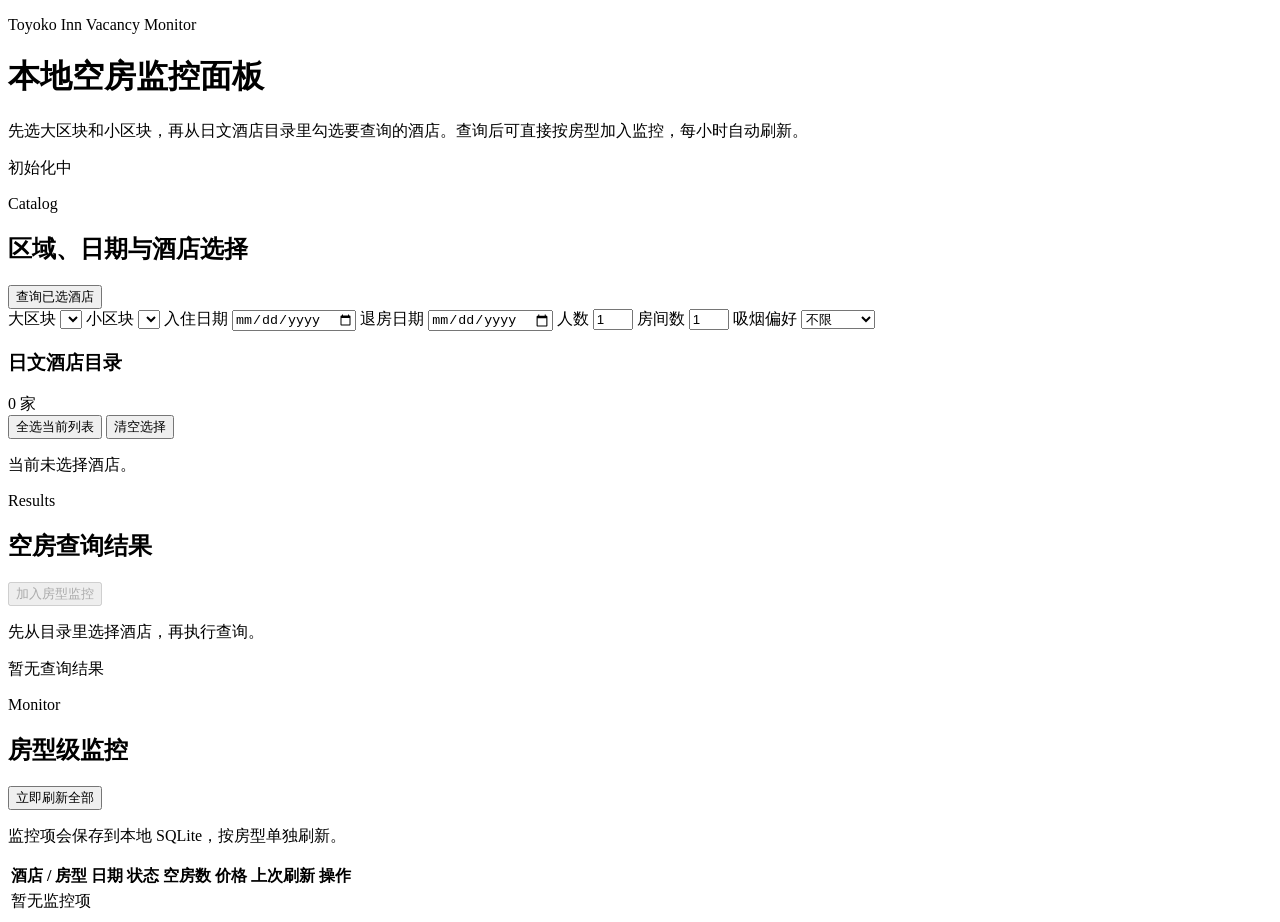
==== app/static/index.html @ 6746a794 "初次提交，完成了绝大部分的功能，详见README" ====
<!doctype html>
<html lang="zh-CN">
  <head>
    <meta charset="utf-8" />
    <meta name="viewport" content="width=device-width, initial-scale=1" />
    <title>Toyoko Monitor</title>
    <link rel="stylesheet" href="/static/styles.css" />
  </head>
  <body>
    <div class="page-shell">
      <header class="hero">
        <div class="hero-copy">
          <p class="eyebrow">Toyoko Inn Vacancy Monitor</p>
          <h1>本地空房监控面板</h1>
          <p class="hero-text">
            先选大区块和小区块，再从日文酒店目录里勾选要查询的酒店。查询后可直接按房型加入监控，每小时自动刷新。
          </p>
        </div>
        <div class="hero-status">
          <span class="status-dot"></span>
          <span id="app-status">初始化中</span>
        </div>
      </header>

      <main class="layout">
        <section class="panel search-panel">
          <div class="panel-head">
            <div>
              <p class="panel-kicker">Catalog</p>
              <h2>区域、日期与酒店选择</h2>
            </div>
            <button id="search-button" class="btn btn-primary">查询已选酒店</button>
          </div>

          <div class="form-grid">
            <label class="field">
              <span>大区块</span>
              <select id="area-select"></select>
            </label>
            <label class="field">
              <span>小区块</span>
              <select id="subarea-select"></select>
            </label>
            <label class="field">
              <span>入住日期</span>
              <input id="start-date" type="date" />
            </label>
            <label class="field">
              <span>退房日期</span>
              <input id="end-date" type="date" />
            </label>
            <label class="field">
              <span>人数</span>
              <input id="people-input" type="number" min="1" max="4" value="1" />
            </label>
            <label class="field">
              <span>房间数</span>
              <input id="rooms-input" type="number" min="1" max="4" value="1" />
            </label>
            <label class="field">
              <span>吸烟偏好</span>
              <select id="smoking-select">
                <option value="-all">不限</option>
                <option value="noSmoking">禁煙のみ</option>
                <option value="smoking">喫煙のみ</option>
              </select>
            </label>
          </div>

          <div class="subpanel">
            <div class="subpanel-head">
              <div class="subpanel-title">
                <h3>日文酒店目录</h3>
                <span id="catalog-count" class="muted">0 家</span>
              </div>
              <div class="subpanel-actions">
                <button id="select-all-hotels-button" class="btn btn-secondary btn-small">全选当前列表</button>
                <button id="clear-selected-hotels-button" class="btn btn-secondary btn-small">清空选择</button>
              </div>
            </div>
            <p id="catalog-summary" class="muted">当前未选择酒店。</p>
            <div id="catalog-list" class="catalog-list"></div>
          </div>
        </section>

        <section class="panel results-panel">
          <div class="panel-head">
            <div>
              <p class="panel-kicker">Results</p>
              <h2>空房查询结果</h2>
            </div>
            <button id="add-monitor-button" class="btn btn-secondary" disabled>加入房型监控</button>
          </div>

          <div class="toolbar">
            <p id="search-summary" class="muted">先从目录里选择酒店，再执行查询。</p>
          </div>

          <div id="results-list" class="results-list">
            <div class="empty-row">暂无查询结果</div>
          </div>
        </section>

        <section class="panel monitor-panel">
          <div class="panel-head">
            <div>
              <p class="panel-kicker">Monitor</p>
              <h2>房型级监控</h2>
            </div>
            <button id="refresh-monitor-button" class="btn btn-primary btn-small">立即刷新全部</button>
          </div>

          <div class="toolbar">
            <p class="muted">监控项会保存到本地 SQLite，按房型单独刷新。</p>
          </div>

          <div class="table-wrap">
            <table>
              <thead>
                <tr>
                  <th>酒店 / 房型</th>
                  <th>日期</th>
                  <th>状态</th>
                  <th>空房数</th>
                  <th>价格</th>
                  <th>上次刷新</th>
                  <th>操作</th>
                </tr>
              </thead>
              <tbody id="monitor-body">
                <tr>
                  <td colspan="7" class="empty-row">暂无监控项</td>
                </tr>
              </tbody>
            </table>
          </div>
        </section>
      </main>
    </div>

    <script src="/static/app.js" defer></script>
  </body>
</html>
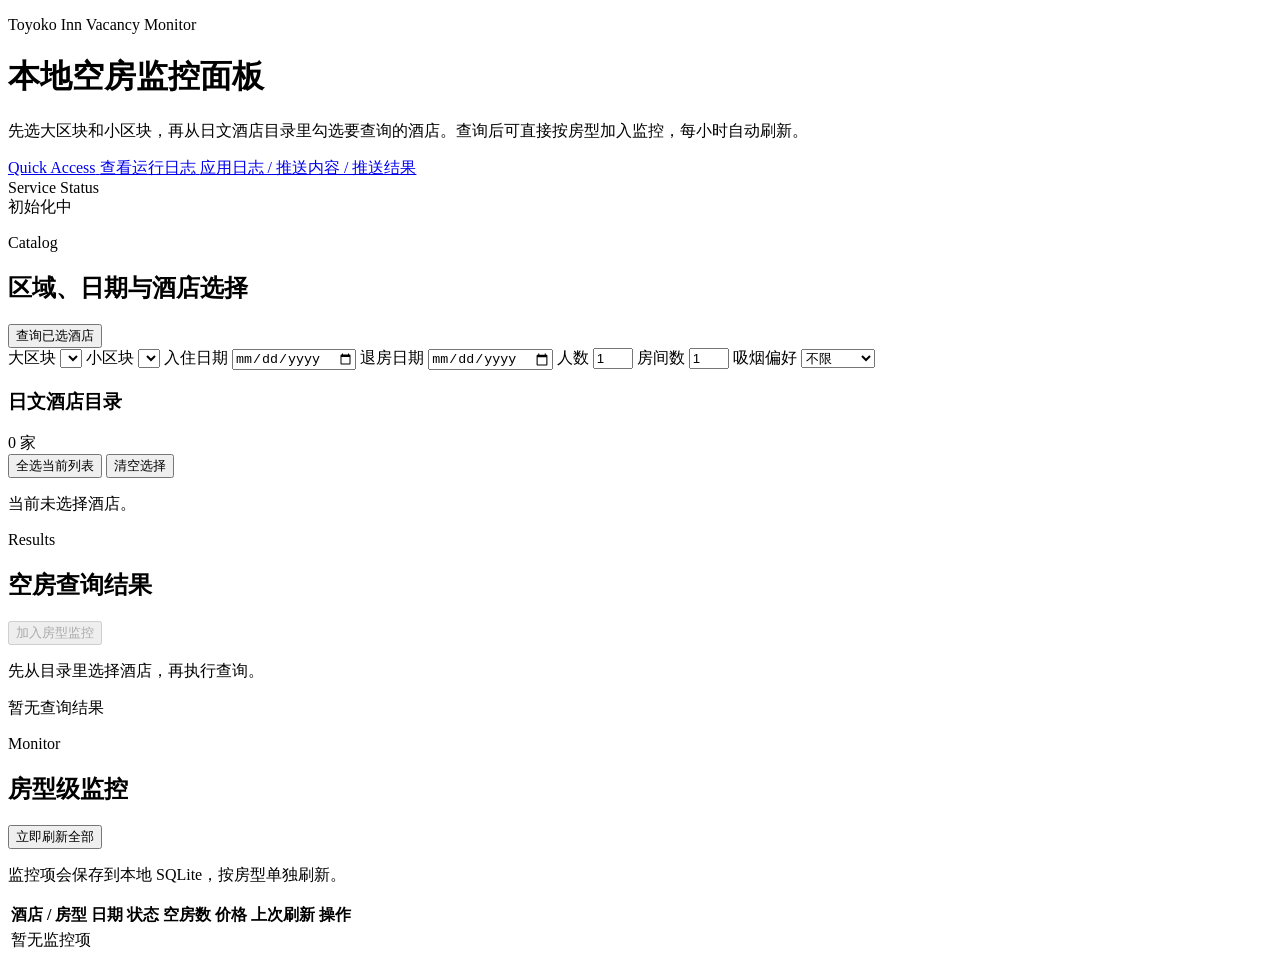
==== commit 90b672f6: "添加了微信推送功能，添加了日志监控页面，优化了部分UI" ====
--- a/app/static/index.html
+++ b/app/static/index.html
@@ -4,7 +4,7 @@
     <meta charset="utf-8" />
     <meta name="viewport" content="width=device-width, initial-scale=1" />
     <title>Toyoko Monitor</title>
-    <link rel="stylesheet" href="/static/styles.css" />
+    <link rel="stylesheet" href="/static/styles.css?v=20260326b" />
   </head>
   <body>
     <div class="page-shell">
@@ -16,9 +16,19 @@
             先选大区块和小区块，再从日文酒店目录里勾选要查询的酒店。查询后可直接按房型加入监控，每小时自动刷新。
           </p>
         </div>
-        <div class="hero-status">
-          <span class="status-dot"></span>
-          <span id="app-status">初始化中</span>
+        <div class="hero-actions">
+          <a class="hero-shortcut hero-shortcut-accent" href="/logs">
+            <span class="hero-shortcut-kicker">Quick Access</span>
+            <span class="hero-shortcut-title">查看运行日志</span>
+            <span class="hero-shortcut-meta">应用日志 / 推送内容 / 推送结果</span>
+          </a>
+          <div class="hero-status-panel">
+            <span class="hero-shortcut-kicker">Service Status</span>
+            <div class="hero-status">
+              <span class="status-dot"></span>
+              <span id="app-status">初始化中</span>
+            </div>
+          </div>
         </div>
       </header>
 
@@ -138,6 +148,6 @@
       </main>
     </div>
 
-    <script src="/static/app.js" defer></script>
+    <script src="/static/app.js?v=20260326b" defer></script>
   </body>
 </html>
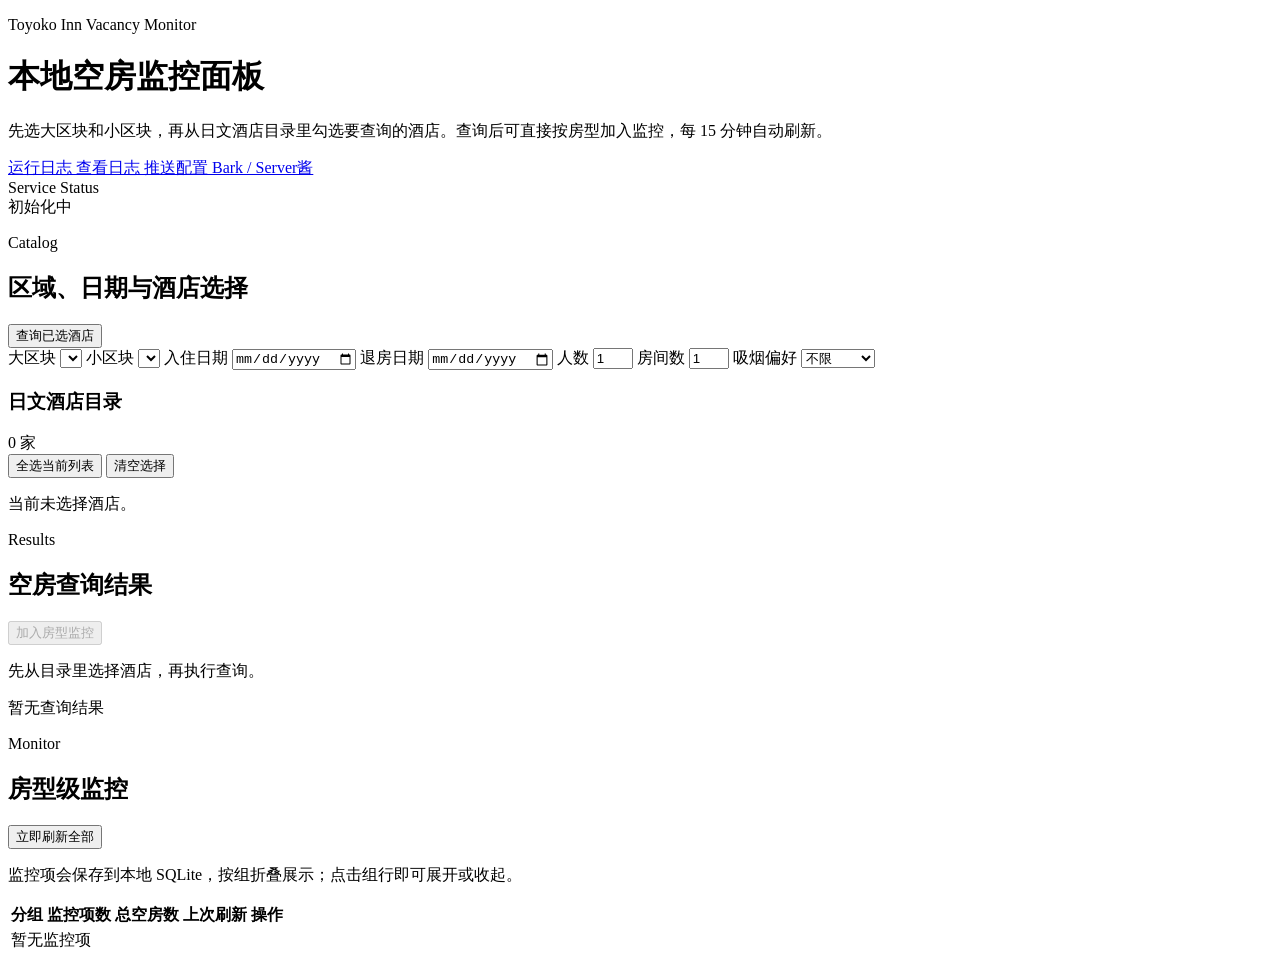
==== commit f7943731: "1. 优化了刷新逻辑，减少请求次数 2. 优化了bark的推送逻辑，能够调用紧急通知，即使静音也能响" ====
--- a/app/static/index.html
+++ b/app/static/index.html
@@ -4,7 +4,7 @@
     <meta charset="utf-8" />
     <meta name="viewport" content="width=device-width, initial-scale=1" />
     <title>Toyoko Monitor</title>
-    <link rel="stylesheet" href="/static/styles.css?v=20260326b" />
+    <link rel="stylesheet" href="/static/styles.css?v=20260328a" />
   </head>
   <body>
     <div class="page-shell">
@@ -13,15 +13,20 @@
           <p class="eyebrow">Toyoko Inn Vacancy Monitor</p>
           <h1>本地空房监控面板</h1>
           <p class="hero-text">
-            先选大区块和小区块，再从日文酒店目录里勾选要查询的酒店。查询后可直接按房型加入监控，每小时自动刷新。
+            先选大区块和小区块，再从日文酒店目录里勾选要查询的酒店。查询后可直接按房型加入监控，每 15 分钟自动刷新。
           </p>
         </div>
         <div class="hero-actions">
-          <a class="hero-shortcut hero-shortcut-accent" href="/logs">
-            <span class="hero-shortcut-kicker">Quick Access</span>
-            <span class="hero-shortcut-title">查看运行日志</span>
-            <span class="hero-shortcut-meta">应用日志 / 推送内容 / 推送结果</span>
-          </a>
+          <div class="hero-shortcut-row">
+            <a class="hero-shortcut hero-shortcut-accent hero-shortcut-compact" href="/logs">
+              <span class="hero-shortcut-title">运行日志</span>
+              <span class="hero-shortcut-meta">查看日志</span>
+            </a>
+            <a class="hero-shortcut hero-shortcut-neutral hero-shortcut-compact" href="/settings">
+              <span class="hero-shortcut-title">推送配置</span>
+              <span class="hero-shortcut-meta">Bark / Server酱</span>
+            </a>
+          </div>
           <div class="hero-status-panel">
             <span class="hero-shortcut-kicker">Service Status</span>
             <div class="hero-status">
@@ -121,25 +126,23 @@
           </div>
 
           <div class="toolbar">
-            <p class="muted">监控项会保存到本地 SQLite，按房型单独刷新。</p>
+            <p class="muted">监控项会保存到本地 SQLite，按组折叠展示；点击组行即可展开或收起。</p>
           </div>
 
           <div class="table-wrap">
-            <table>
+            <table class="monitor-group-table">
               <thead>
                 <tr>
-                  <th>酒店 / 房型</th>
-                  <th>日期</th>
-                  <th>状态</th>
-                  <th>空房数</th>
-                  <th>价格</th>
+                  <th>分组</th>
+                  <th>监控项数</th>
+                  <th>总空房数</th>
                   <th>上次刷新</th>
                   <th>操作</th>
                 </tr>
               </thead>
               <tbody id="monitor-body">
                 <tr>
-                  <td colspan="7" class="empty-row">暂无监控项</td>
+                  <td colspan="5" class="empty-row">暂无监控项</td>
                 </tr>
               </tbody>
             </table>
@@ -148,6 +151,6 @@
       </main>
     </div>
 
-    <script src="/static/app.js?v=20260326b" defer></script>
+    <script src="/static/app.js?v=20260328a" defer></script>
   </body>
 </html>
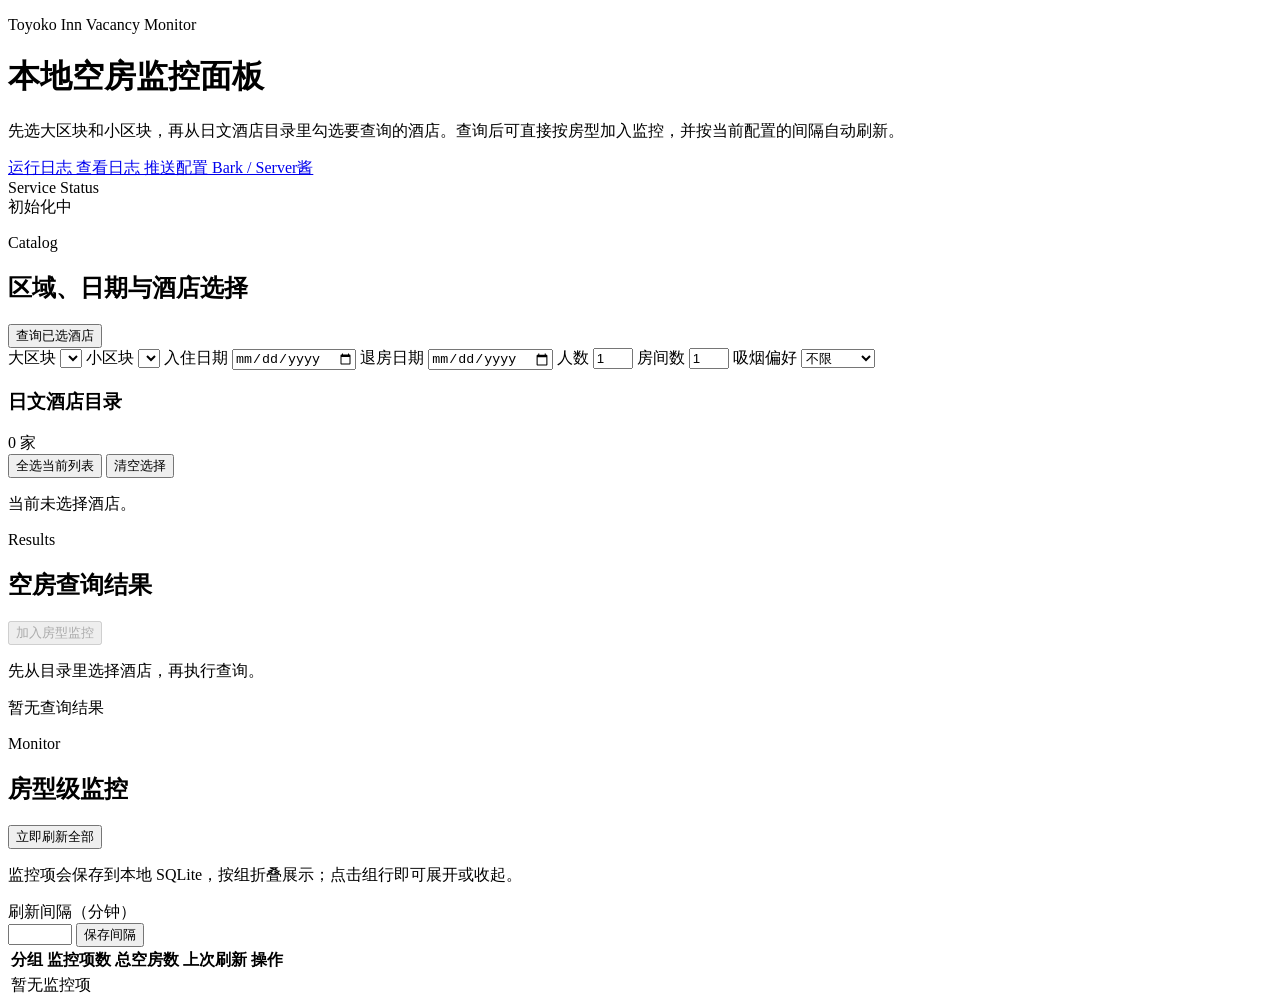
==== commit 3de8ab61: "可以手动更改刷新间隔" ====
--- a/app/static/index.html
+++ b/app/static/index.html
@@ -4,7 +4,7 @@
     <meta charset="utf-8" />
     <meta name="viewport" content="width=device-width, initial-scale=1" />
     <title>Toyoko Monitor</title>
-    <link rel="stylesheet" href="/static/styles.css?v=20260328a" />
+    <link rel="stylesheet" href="/static/styles.css?v=20260409a" />
   </head>
   <body>
     <div class="page-shell">
@@ -13,7 +13,7 @@
           <p class="eyebrow">Toyoko Inn Vacancy Monitor</p>
           <h1>本地空房监控面板</h1>
           <p class="hero-text">
-            先选大区块和小区块，再从日文酒店目录里勾选要查询的酒店。查询后可直接按房型加入监控，每 15 分钟自动刷新。
+            先选大区块和小区块，再从日文酒店目录里勾选要查询的酒店。查询后可直接按房型加入监控，并按当前配置的间隔自动刷新。
           </p>
         </div>
         <div class="hero-actions">
@@ -126,7 +126,20 @@
           </div>
 
           <div class="toolbar">
-            <p class="muted">监控项会保存到本地 SQLite，按组折叠展示；点击组行即可展开或收起。</p>
+            <p id="monitor-toolbar-note" class="muted">
+              监控项会保存到本地 SQLite，按组折叠展示；点击组行即可展开或收起。
+            </p>
+            <div class="monitor-interval-box">
+              <label class="field monitor-interval-field">
+                <span>刷新间隔（分钟）</span>
+                <div class="monitor-interval-inline">
+                  <input id="monitor-check-interval-input" type="number" min="1" max="1440" step="1" />
+                  <button id="save-monitor-interval-button" class="btn btn-secondary btn-small" type="button">
+                    保存间隔
+                  </button>
+                </div>
+              </label>
+            </div>
           </div>
 
           <div class="table-wrap">
@@ -151,6 +164,6 @@
       </main>
     </div>
 
-    <script src="/static/app.js?v=20260328a" defer></script>
+    <script src="/static/app.js?v=20260409a" defer></script>
   </body>
 </html>
